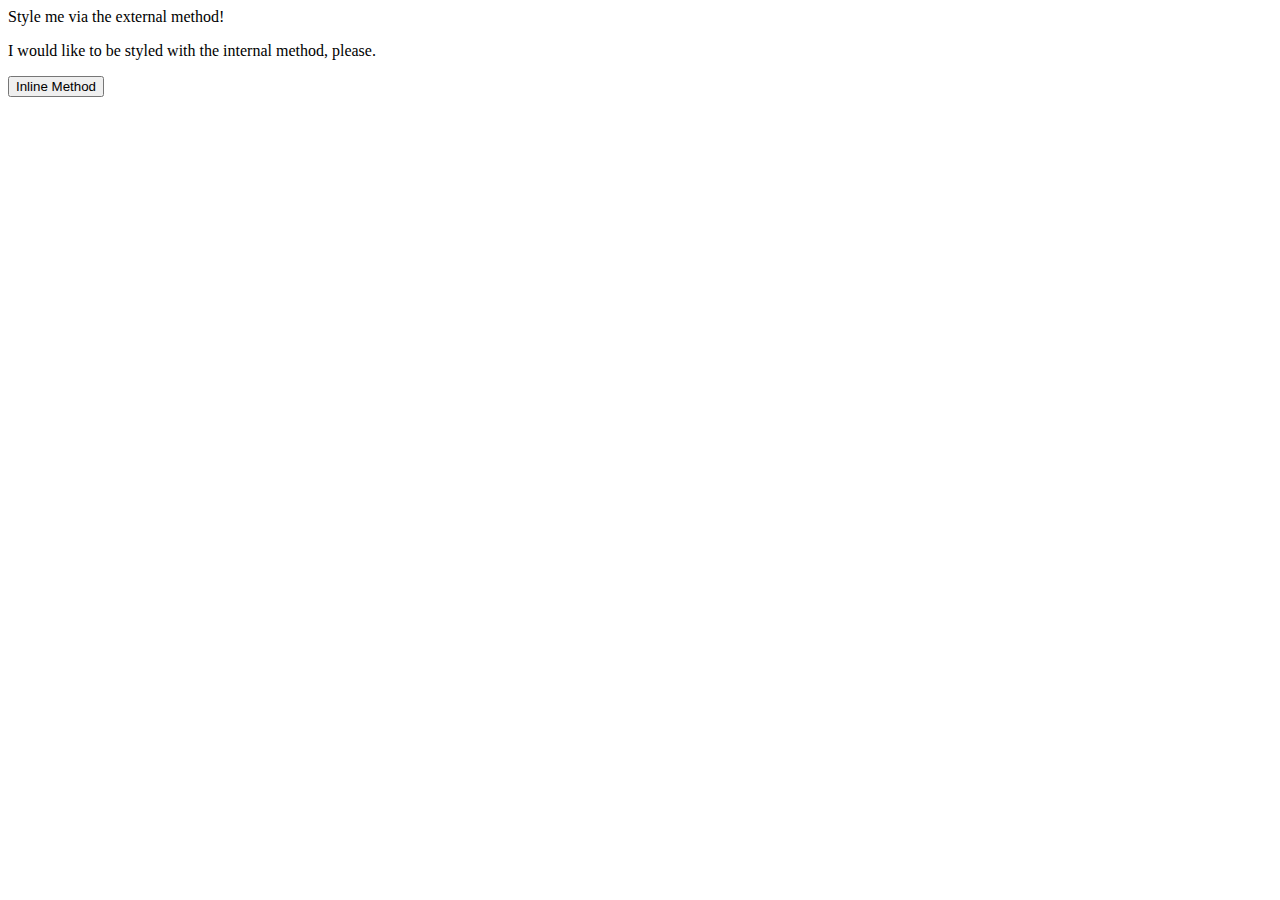
==== foundations/intro-to-css/01-css-methods/index.html @ ea196402 "Make CSS file and link with index.html" ====
<!DOCTYPE html>
<html lang="en">
  <head>
    <link href="../01-css-methods/"> 
    <meta charset="UTF-8">
    <meta http-equiv="X-UA-Compatible" content="IE=edge">
    <meta name="viewport" content="width=device-width, initial-scale=1.0">
    <title>Methods for Adding CSS</title>
  </head>
  <body>
    <div>Style me via the external method!</div>
    <p>I would like to be styled with the internal method, please.</p>
    <button>Inline Method</button>
  </body>
</html>
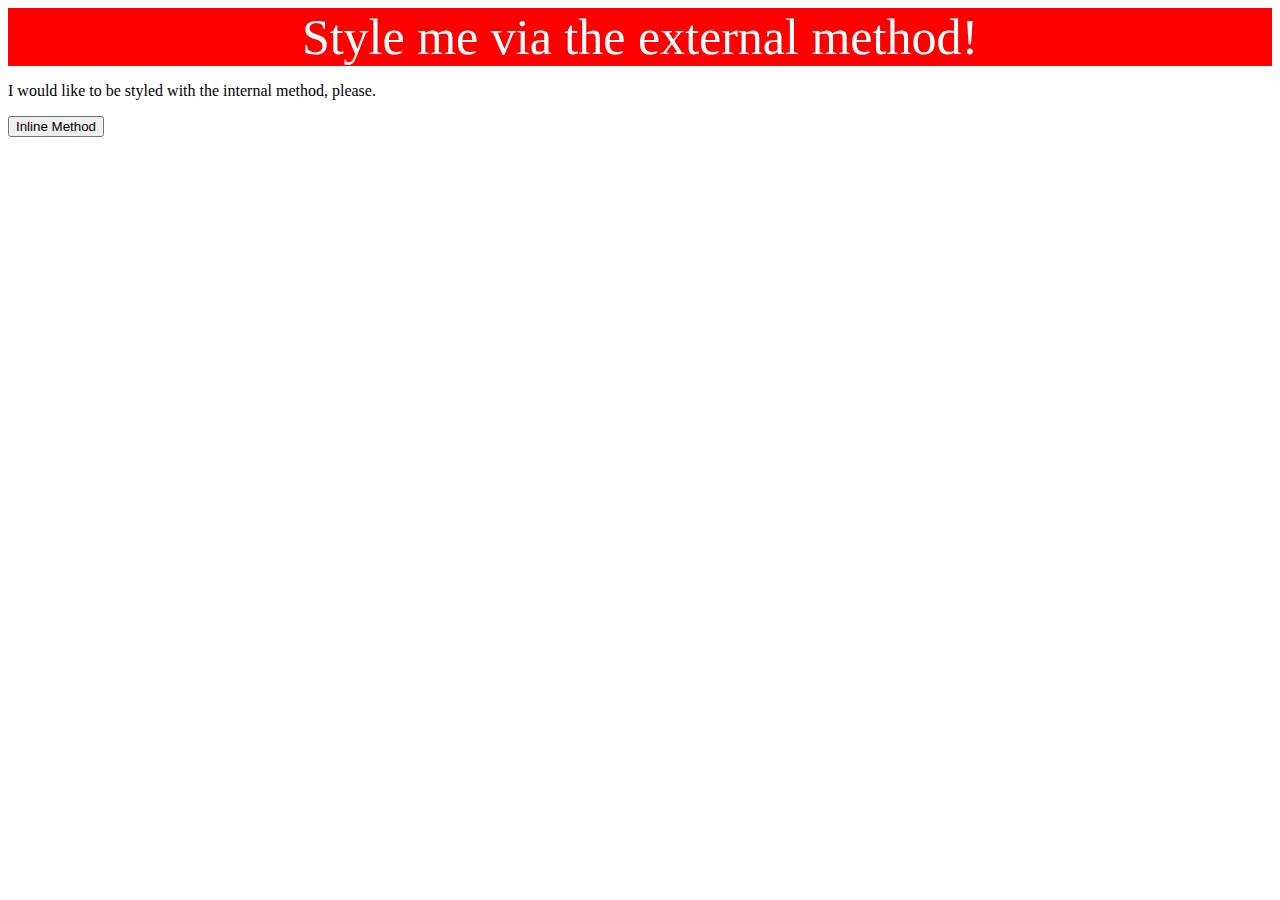
==== commit 0a12e08d: "Style div as shown" ====
--- a/foundations/intro-to-css/01-css-methods/index.html
+++ b/foundations/intro-to-css/01-css-methods/index.html
@@ -1,7 +1,7 @@
 <!DOCTYPE html>
 <html lang="en">
   <head>
-    <link href="../01-css-methods/"> 
+    <link rel="stylesheet"  href="../intro-methods.css"> 
     <meta charset="UTF-8">
     <meta http-equiv="X-UA-Compatible" content="IE=edge">
     <meta name="viewport" content="width=device-width, initial-scale=1.0">
--- a/foundations/intro-to-css/intro-methods.css
+++ b/foundations/intro-to-css/intro-methods.css
@@ -0,0 +1,6 @@
+div {
+    color: white;
+    background-color: red;
+    font-size: 50px;
+    text-align: center;
+}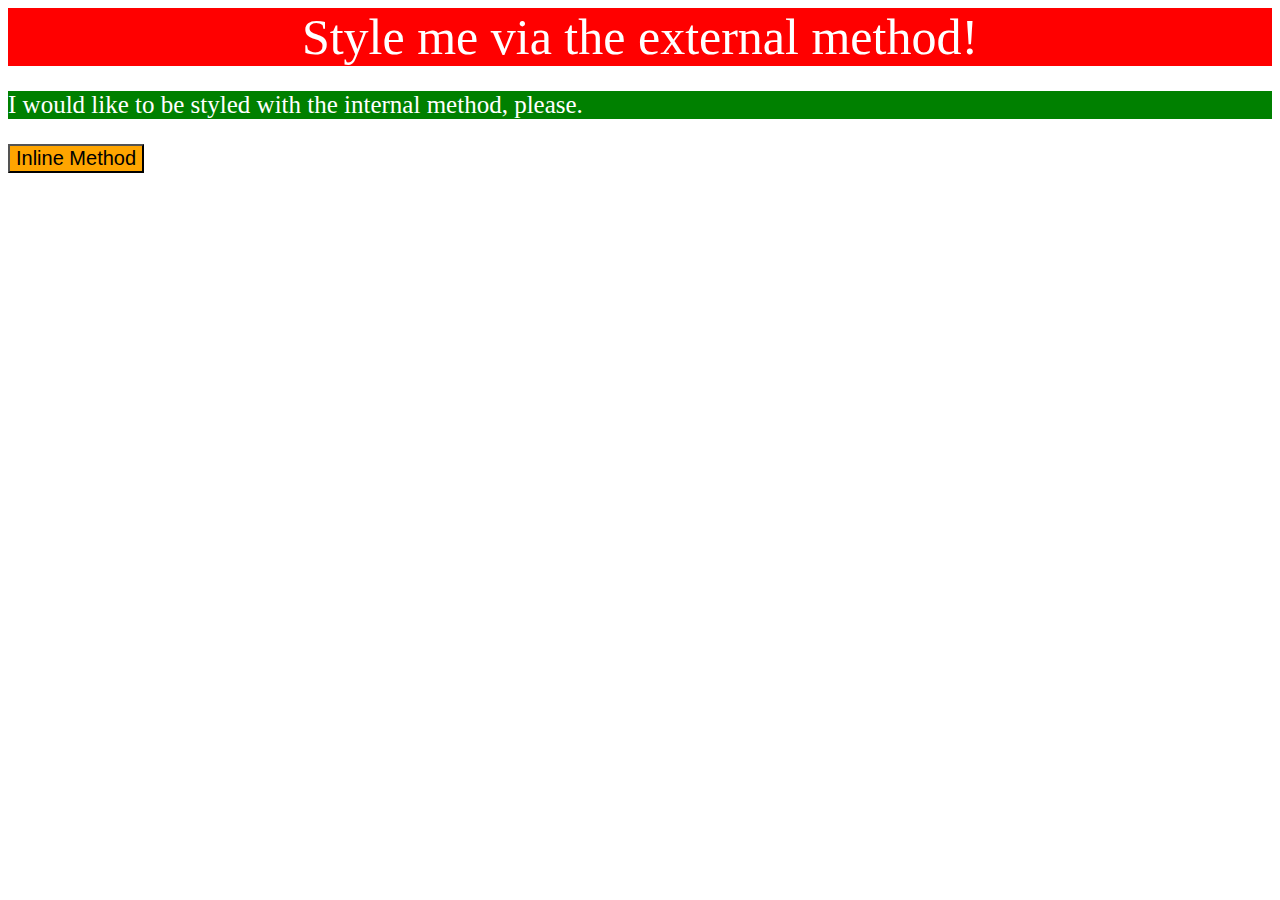
==== commit 8983b1bd: "Style p and button as shown" ====
--- a/foundations/intro-to-css/01-css-methods/index.html
+++ b/foundations/intro-to-css/01-css-methods/index.html
@@ -1,6 +1,13 @@
 <!DOCTYPE html>
 <html lang="en">
   <head>
+    <style>
+    p {
+      color: white;
+      background-color: green;
+      font-size: 25px;
+    }
+  </style>
     <link rel="stylesheet"  href="../intro-methods.css"> 
     <meta charset="UTF-8">
     <meta http-equiv="X-UA-Compatible" content="IE=edge">
@@ -10,6 +17,6 @@
   <body>
     <div>Style me via the external method!</div>
     <p>I would like to be styled with the internal method, please.</p>
-    <button>Inline Method</button>
+    <button style="color:black; background-color: orange ; font-size: 20px;">Inline Method</button>
   </body>
 </html>